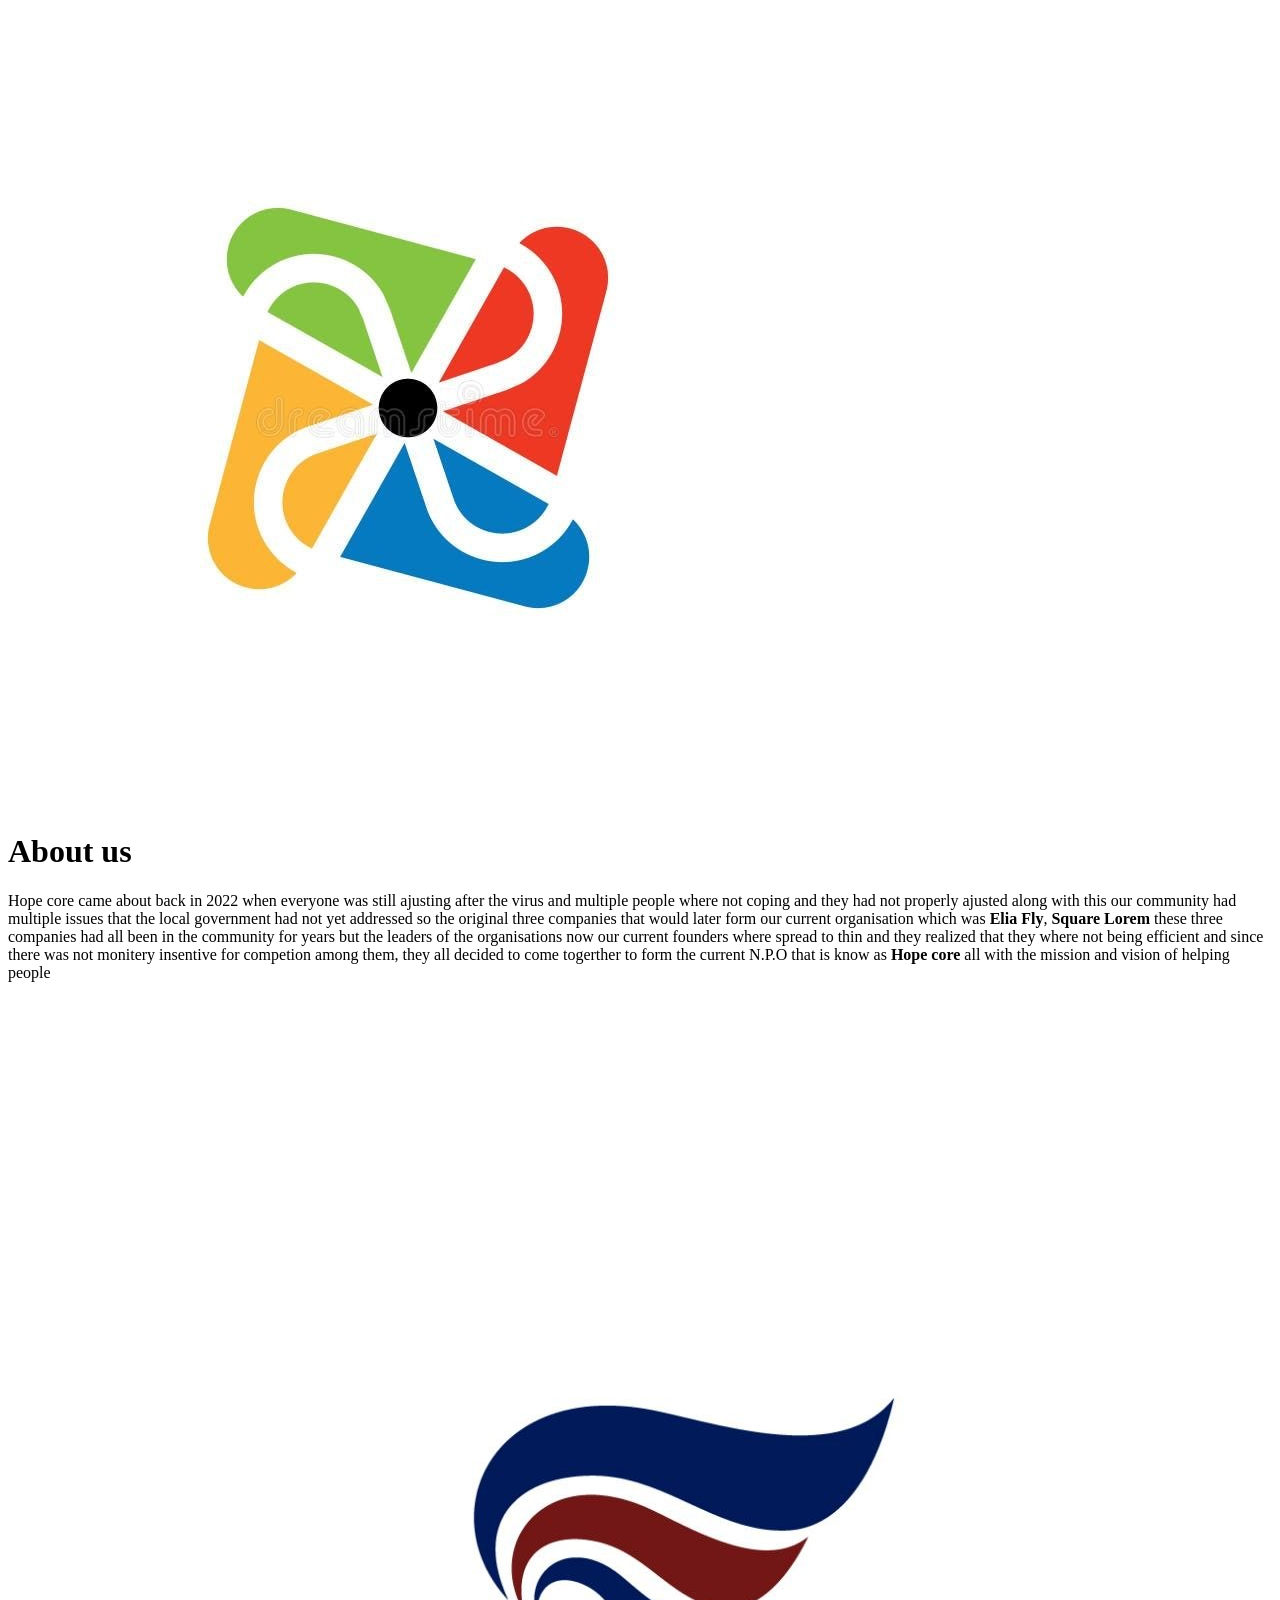
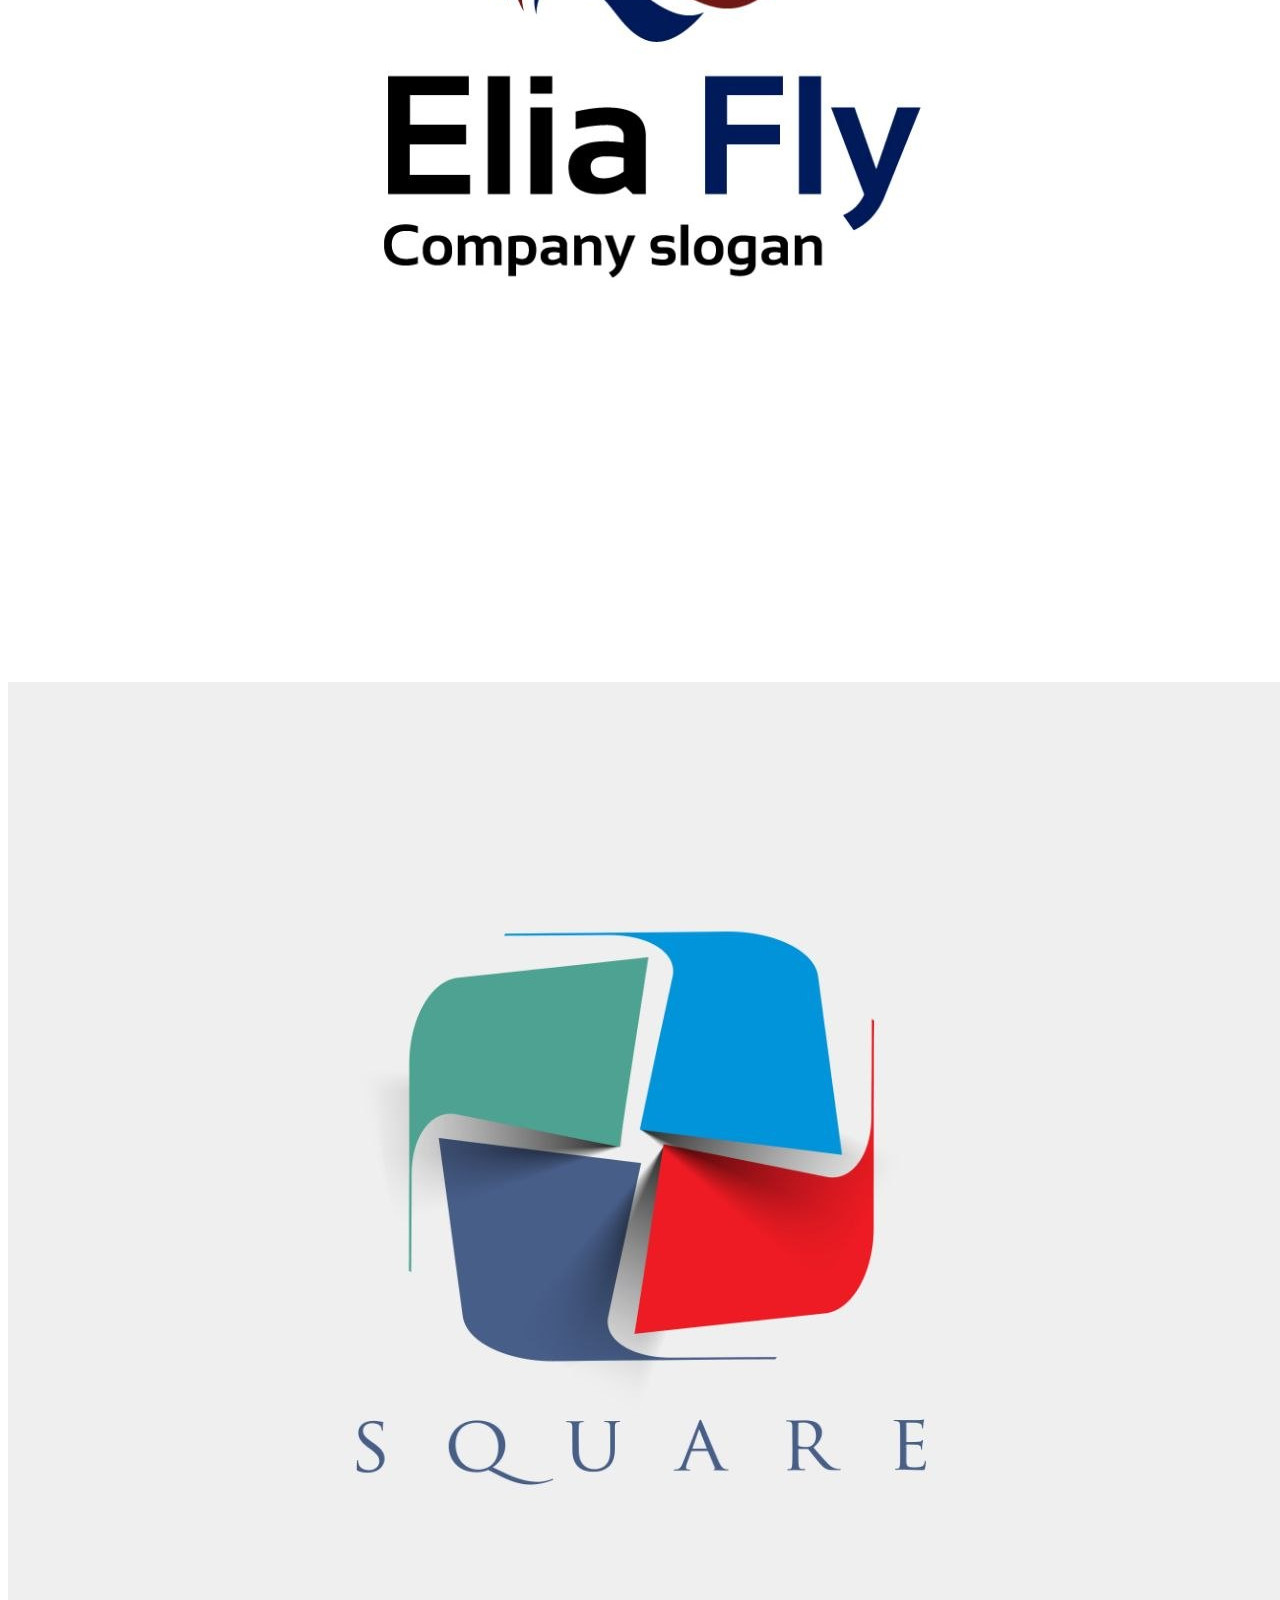
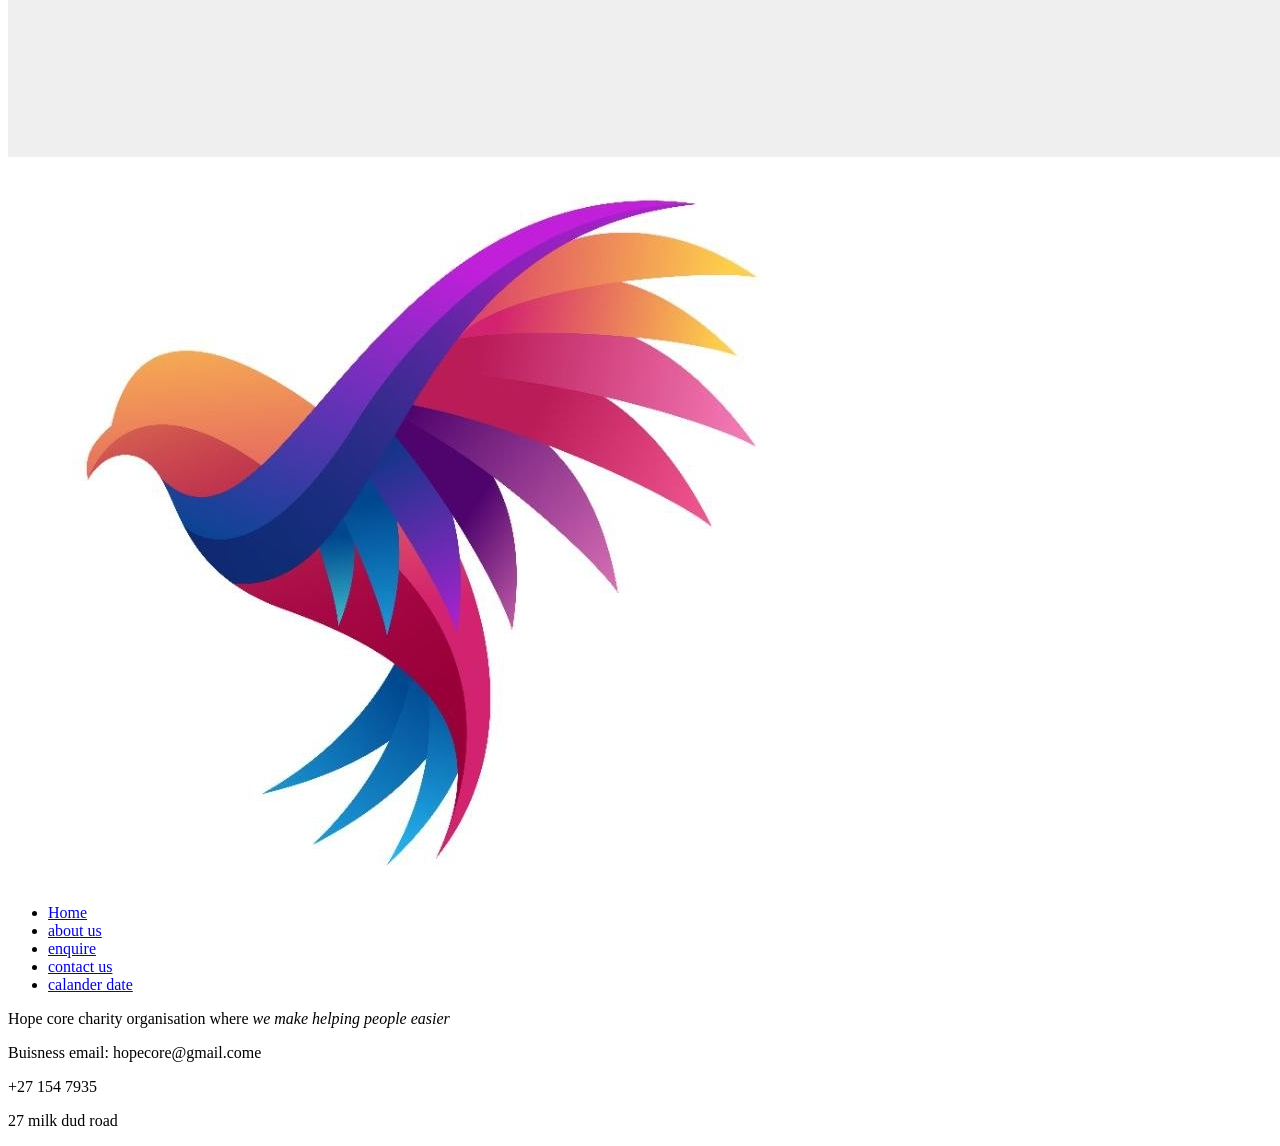
==== about.html @ aa4a3ca7 "the final steps to my code 5 more html pages added" ====
<!DOCTYPE html>
<html lang="en">
<head>
    <meta charset="UTF-8">
    <meta name="viewport" content="width=device-width, initial-scale=1.0">
    <title>Document</title>
</head>
<body>
    
<img src="img/image.jpg" alt="our comapny logo">

<h1>About us</h1>

    <p>Hope core came about back in 2022 when everyone was still ajusting after the virus and multiple
    people where not coping and they had not properly ajusted along with this our community had multiple
     issues that the local government had not yet addressed so the original three companies that would
     later form our current organisation which was <strong>Elia Fly</strong>, <strong>Square</strong>
     <strong>Lorem</strong> these three companies had all been in the community for years but the leaders
     of the organisations now our current founders where spread to thin and they realized that they where
     not being efficient and since there was not monitery insentive for competion among them, they all decided
     to come togerther to form the current N.P.O that is know as <strong>Hope core</strong> all with the 
     mission and vision of helping people
    </p>

    <!-- <img src=""> -->
    <img src="img/photo_2026-04-22_14-23-02.jpg">
    <img src="img/photo_2026-04-22_14-23-05.jpg">
    <img src="img/photo_2026-04-22_14-23-08.jpg">


    <nav>
    <ul>

<li> <a href="index.html" target="_self">Home</a> </li>
<li> <a href="about.html" target="_self">about us</a> </li>
<li> <a href="enquiry.html" target="_self">enquire</a> </li>
<li> <a href="contact.html" target="_self">contact us</a> </li>
<!-- sir i added this other page because it was needed for my code
 as it will function for the calander in my website -->
<li> <a href="calander.html" target="_self">calander date</a> </li>
</ul>

</nav>

<footer>

<p>Hope core charity organisation
    where <em>we make helping people easier</em>
</p>

<p>Buisness email: hopecore@gmail.come</p>

<p>+27 154 7935</p>

<p>27 milk dud road</p>

</footer>

</body>
</html>
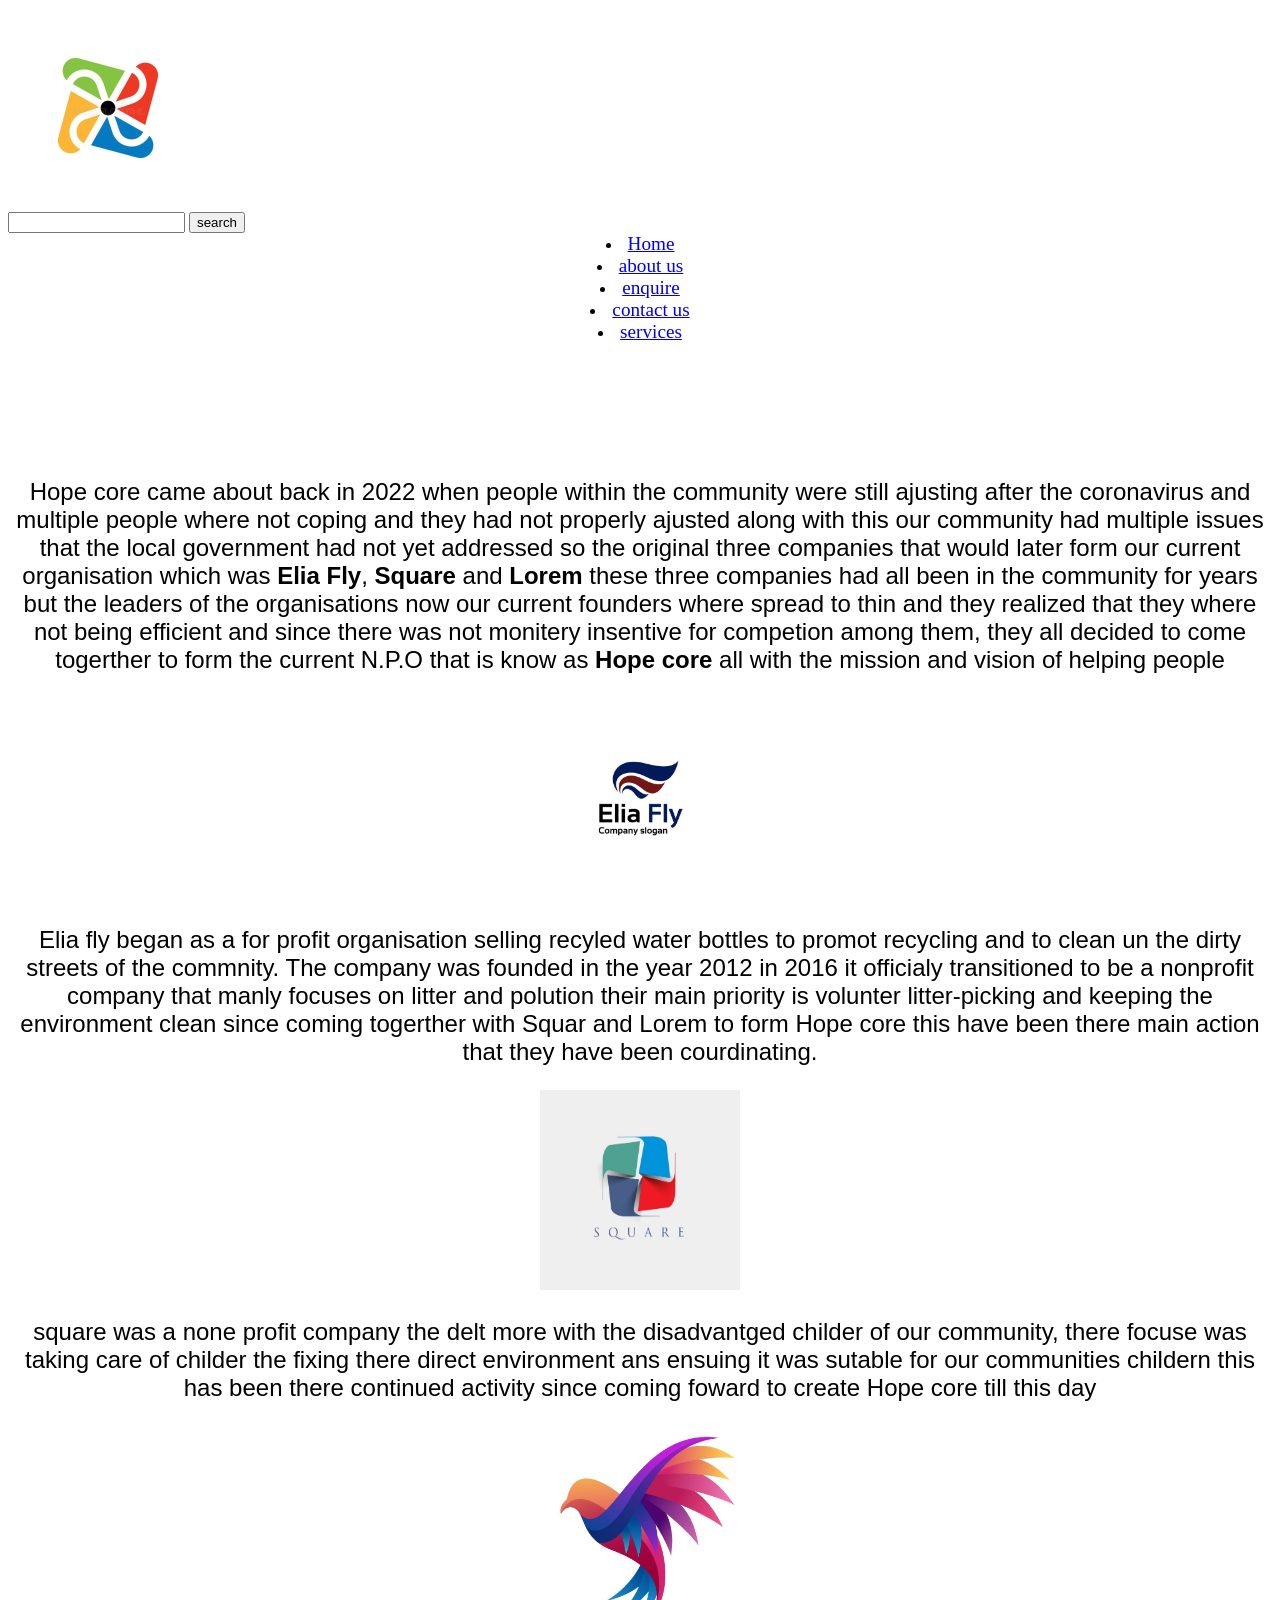
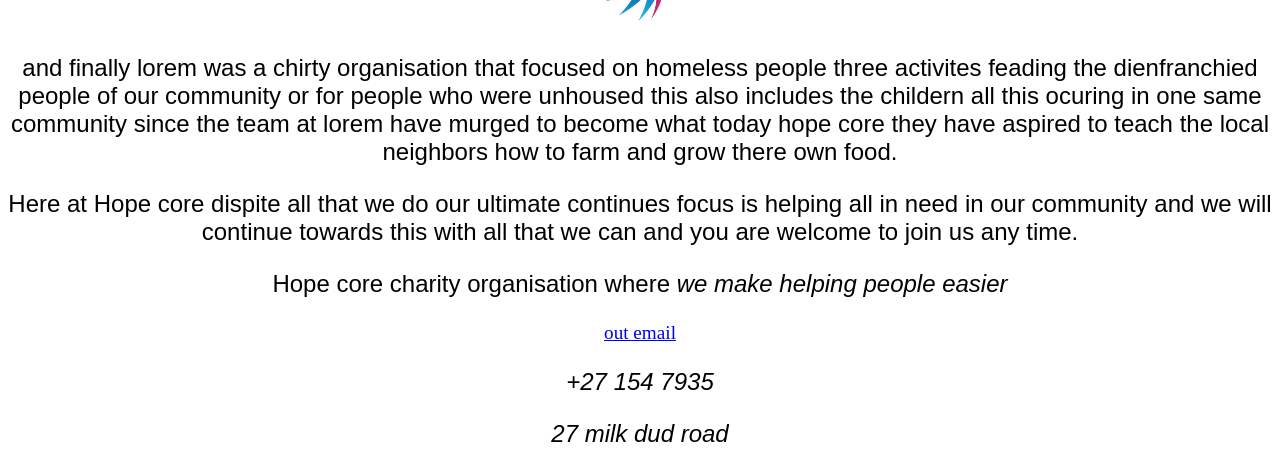
==== commit 702e9b8e: "Update about.html" ====
--- a/about.html
+++ b/about.html
@@ -4,17 +4,36 @@
     <meta charset="UTF-8">
     <meta name="viewport" content="width=device-width, initial-scale=1.0">
     <title>Document</title>
-</head>
+    <link rel="stylesheet" href="about.css">
+
+
 <body>
-    
-<img src="img/image.jpg" alt="our comapny logo">
+
+
+<img src="img/image.jpg" alt="our comapny logo"width="200" height="200" >
+
+<form class="search-bar">
+<input type="home page" placeholder=" "/>
+<button> search</button>
+</form>
+
+<nav>
+
+<li> <a href="index.html" target="_self">Home</a> </li>
+<li> <a href="about.html" target="_self">about us</a> </li>
+<li> <a href="enquiry.html" target="_self">enquire</a> </li>
+<li> <a href="contact.html" target="_self">contact us</a> </li>
+<li> <a href="services.html" target="_self">services</a> </li>
 
 <h1>About us</h1>
 
-    <p>Hope core came about back in 2022 when everyone was still ajusting after the virus and multiple
+<!--Sie this is the history of my charity ngo sir its speaks no the formation the gaols
+that caused it and the three companies that came together to form what is now kown as
+Hope core charity organisation or known as Hope core organisation today.-->
+    <p>Hope core came about back in 2022 when people within the community were still ajusting after the coronavirus and multiple
     people where not coping and they had not properly ajusted along with this our community had multiple
      issues that the local government had not yet addressed so the original three companies that would
-     later form our current organisation which was <strong>Elia Fly</strong>, <strong>Square</strong>
+     later form our current organisation which was <strong>Elia Fly</strong>, <strong>Square</strong> and
      <strong>Lorem</strong> these three companies had all been in the community for years but the leaders
      of the organisations now our current founders where spread to thin and they realized that they where
      not being efficient and since there was not monitery insentive for competion among them, they all decided
@@ -23,24 +42,39 @@
     </p>
 
     <!-- <img src=""> -->
-    <img src="img/photo_2026-04-22_14-23-02.jpg">
-    <img src="img/photo_2026-04-22_14-23-05.jpg">
-    <img src="img/photo_2026-04-22_14-23-08.jpg">
+    <img src="img/photo_2026-04-22_14-23-02.jpg" width="200" height="200">
+    <!--This is the three background of the three charity compaines that came togeter to form
+   what is now kown as Hope core charity organisation or known as Hope core organisation today
+   and what form of charity they where doing as individual organisations, what are they
+   provinding to the organisation and how far do they dream to take there contributions to
+   the next stage to fulfill their companies goal of helping disadvantaged people in the community-->
+    <p>Elia fly began as a for profit organisation selling recyled water bottles to promot recycling and to
+        clean un the dirty streets of the commnity. The company was founded in the year 2012 in 2016 it
+        officialy transitioned to be a nonprofit company that manly focuses on litter and polution
+        their main priority is volunter litter-picking and keeping the environment clean since coming
+         togerther with Squar and Lorem to form Hope core this have been there main action that they
+         have been courdinating.
+    </p>
+    <img src="img/photo_2026-04-22_14-23-05.jpg"width="200" height="200" >
+    <p>square was a none profit company the delt more with the disadvantged childer of our
+        community, there focuse was taking care of childer the fixing there direct 
+        environment ans ensuing it was sutable for our communities childern
+        this has been there continued activity since coming foward to create Hope core till
+        this day
+    </p>
+    <img src="img/photo_2026-04-22_14-23-08.jpg"width="200" height="200" >
+    <p>
+        and finally lorem was a chirty organisation that focused on homeless people three
+        activites feading the dienfranchied people of our community or for people who were
+        unhoused this also includes the childern all this ocuring in one same community
+        since the team at lorem have murged to become what today hope core they have aspired
+        to teach the local neighbors how to farm and grow there own food.
+    </p>
 
-
-    <nav>
-    <ul>
-
-<li> <a href="index.html" target="_self">Home</a> </li>
-<li> <a href="about.html" target="_self">about us</a> </li>
-<li> <a href="enquiry.html" target="_self">enquire</a> </li>
-<li> <a href="contact.html" target="_self">contact us</a> </li>
-<!-- sir i added this other page because it was needed for my code
- as it will function for the calander in my website -->
-<li> <a href="calander.html" target="_self">calander date</a> </li>
-</ul>
-
-</nav>
+<p>Here at Hope core dispite all that we do our ultimate continues focus is helping all in 
+    need in our community and we will continue towards this with all that we can and you are
+    welcome to join us any time.
+</p>
 
 <footer>
 
@@ -48,11 +82,11 @@
     where <em>we make helping people easier</em>
 </p>
 
-<p>Buisness email: hopecore@gmail.come</p>
+<a href="mailto:hopecore@gmail.come">out email</a>
 
-<p>+27 154 7935</p>
+<em><p>+27 154 7935</p></em>
 
-<p>27 milk dud road</p>
+<em><p>27 milk dud road</p></em>
 
 </footer>
 
--- a/about.css
+++ b/about.css
@@ -0,0 +1,50 @@
+body, html{
+
+        animation: colorChange 20s infinite alternate;
+     }
+
+     p{
+         font-family: 'Segoe UI', Tahoma, Geneva, Verdana, sans-serif;
+        text-align: center;
+
+        font-size: x-large;
+     }
+
+     a{
+
+        font-size: larger;
+     }
+
+     nav{
+        text-align: center;
+    }
+
+    h1{
+        font-size: 3rem;
+        font-family: Arial, sans-serif;
+        color: white;
+        text-align: center;
+
+    }
+
+
+    @keyframes colorChange{
+
+        0%{background-color: green;}
+        25%{background-color: red;}
+        50%{background-color: blue;}
+        75%{background-color: green;}
+        100%{background-color: red}
+    }
+
+    </style> 
+
+</head>
+<body>
+    
+<meta charset="UTF-8">
+    <meta http-equiv="X-UA-Compatible" content="IE=edge">
+    <meta name="viewport" content="width=device-width, initial-scale=1.0">
+    <title>Responsive Payment Gateway Form Design using HTML and CSS | Codehal</title>
+    <link rel="stylesheet" href="style.css">
+</head>
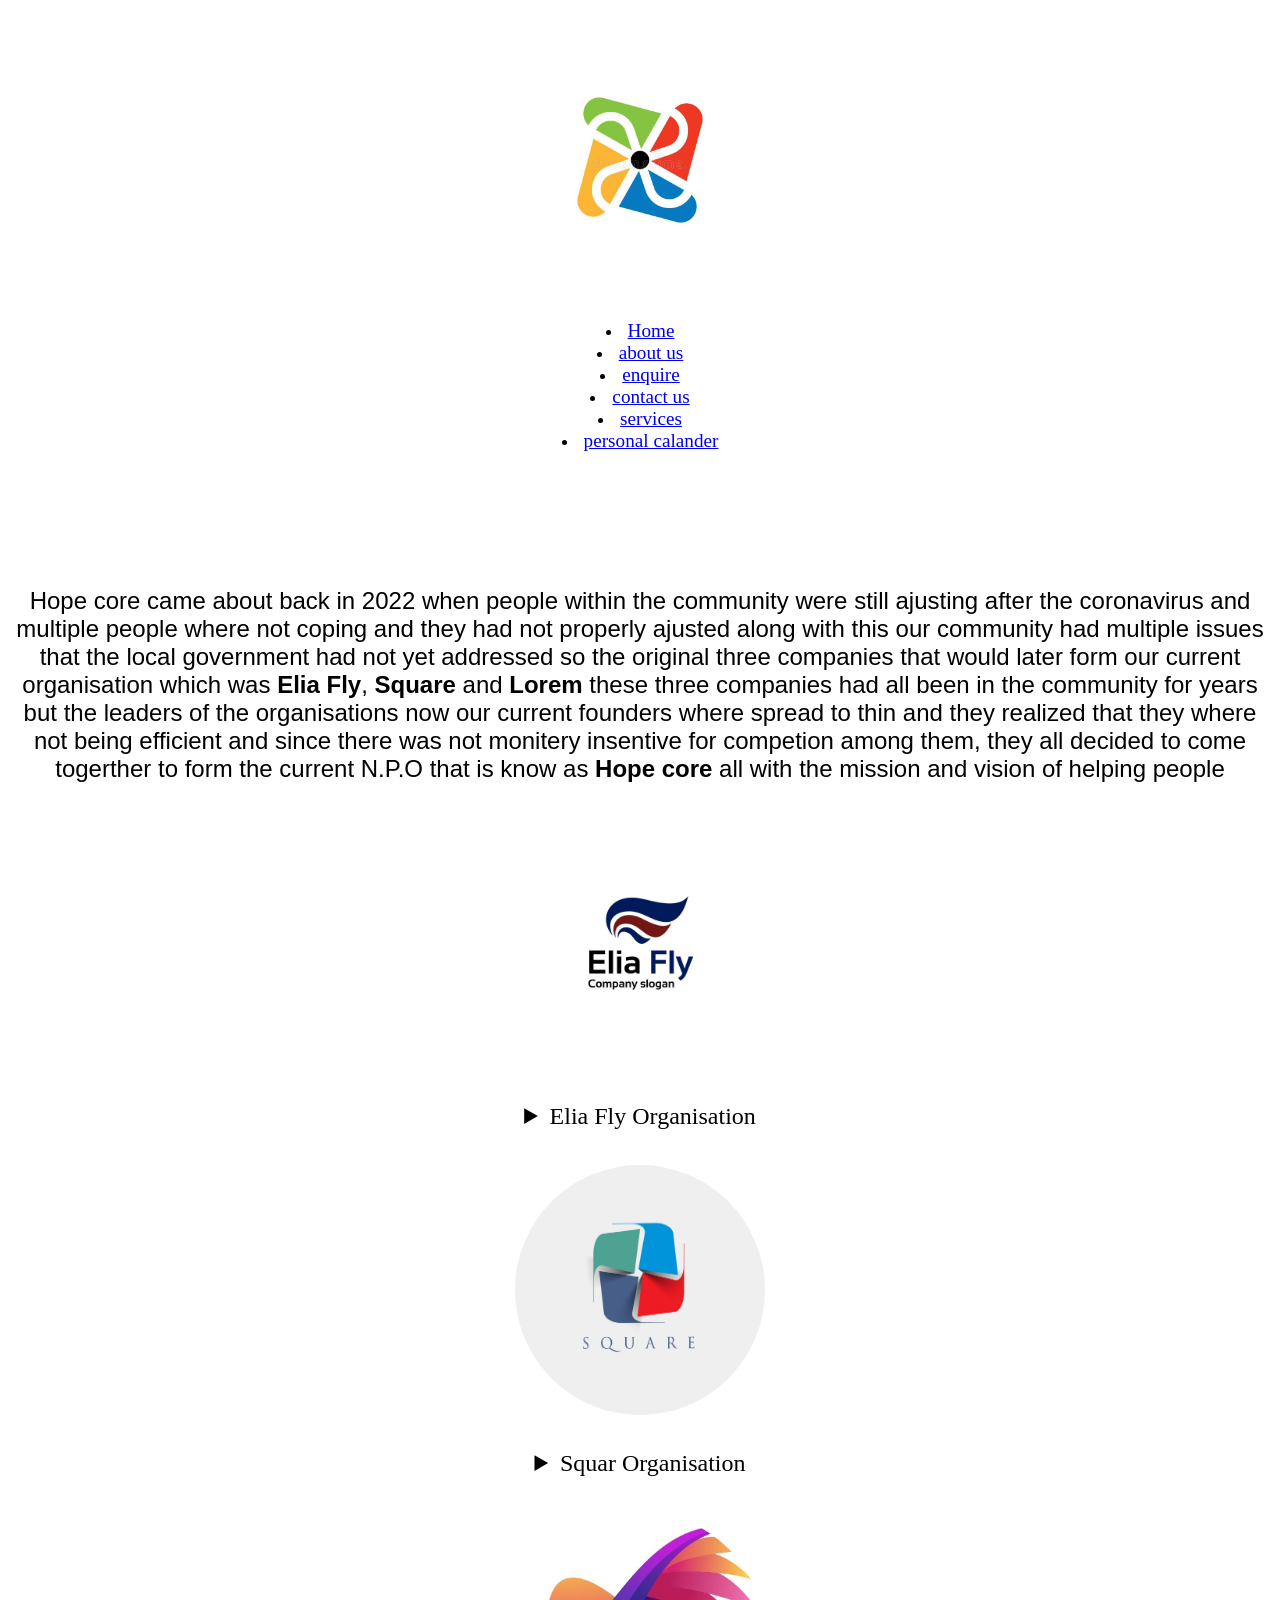
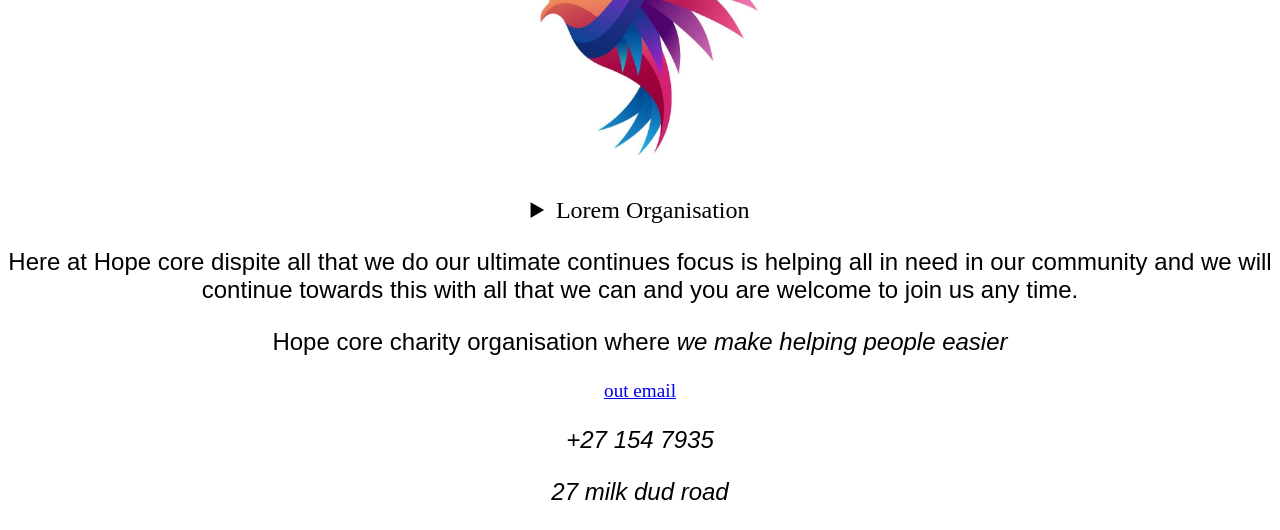
==== commit aeb1817b: "Update about.html" ====
--- a/about.html
+++ b/about.html
@@ -6,16 +6,10 @@
     <title>Document</title>
     <link rel="stylesheet" href="about.css">
 
-
 <body>
 
 
-<img src="img/image.jpg" alt="our comapny logo"width="200" height="200" >
-
-<form class="search-bar">
-<input type="home page" placeholder=" "/>
-<button> search</button>
-</form>
+<img id="one" src="img/image.jpg" alt="our comapny logo"width="200" height="200" >
 
 <nav>
 
@@ -24,13 +18,14 @@
 <li> <a href="enquiry.html" target="_self">enquire</a> </li>
 <li> <a href="contact.html" target="_self">contact us</a> </li>
 <li> <a href="services.html" target="_self">services</a> </li>
+<li> <a href="evencalander.html" target="_self">personal calander</a> </li>
 
 <h1>About us</h1>
 
-<!--Sie this is the history of my charity ngo sir its speaks no the formation the gaols
+<!--Sir this is the history of my charity ngo sir its speaks no the formation the gaols
 that caused it and the three companies that came together to form what is now kown as
 Hope core charity organisation or known as Hope core organisation today.-->
-    <p>Hope core came about back in 2022 when people within the community were still ajusting after the coronavirus and multiple
+   <p>Hope core came about back in 2022 when people within the community were still ajusting after the coronavirus and multiple
     people where not coping and they had not properly ajusted along with this our community had multiple
      issues that the local government had not yet addressed so the original three companies that would
      later form our current organisation which was <strong>Elia Fly</strong>, <strong>Square</strong> and
@@ -48,28 +43,37 @@
    and what form of charity they where doing as individual organisations, what are they
    provinding to the organisation and how far do they dream to take there contributions to
    the next stage to fulfill their companies goal of helping disadvantaged people in the community-->
+    <details>
+    <summary>Elia Fly Organisation</summary>
     <p>Elia fly began as a for profit organisation selling recyled water bottles to promot recycling and to
         clean un the dirty streets of the commnity. The company was founded in the year 2012 in 2016 it
         officialy transitioned to be a nonprofit company that manly focuses on litter and polution
         their main priority is volunter litter-picking and keeping the environment clean since coming
          togerther with Squar and Lorem to form Hope core this have been there main action that they
-         have been courdinating.
-    </p>
+         have been courdinating.</p>
+</details>
+
     <img src="img/photo_2026-04-22_14-23-05.jpg"width="200" height="200" >
-    <p>square was a none profit company the delt more with the disadvantged childer of our
+   <details>
+    <summary>Squar Organisation</summary>
+    <p>Square was a none profit company the delt more with the disadvantged childer of our
         community, there focuse was taking care of childer the fixing there direct 
         environment ans ensuing it was sutable for our communities childern
         this has been there continued activity since coming foward to create Hope core till
-        this day
-    </p>
+        this day</p>
+</details>
+
     <img src="img/photo_2026-04-22_14-23-08.jpg"width="200" height="200" >
+    <details>
+    <summary>Lorem Organisation</summary>
     <p>
-        and finally lorem was a chirty organisation that focused on homeless people three
+        And finally lorem was a chirty organisation that focused on homeless people three
         activites feading the dienfranchied people of our community or for people who were
         unhoused this also includes the childern all this ocuring in one same community
         since the team at lorem have murged to become what today hope core they have aspired
         to teach the local neighbors how to farm and grow there own food.
     </p>
+</details>
 
 <p>Here at Hope core dispite all that we do our ultimate continues focus is helping all in 
     need in our community and we will continue towards this with all that we can and you are
@@ -88,6 +92,8 @@
 
 <em><p>27 milk dud road</p></em>
 
+</nav>
+
 </footer>
 
 </body>
--- a/about.css
+++ b/about.css
@@ -37,14 +37,21 @@
         100%{background-color: red}
     }
 
-    </style> 
+    img{
+        display: block;
+        margin: 35px auto;
+        height: 250px;
+        width: 250px;
+        border-radius: 50%;
 
-</head>
-<body>
-    
-<meta charset="UTF-8">
-    <meta http-equiv="X-UA-Compatible" content="IE=edge">
-    <meta name="viewport" content="width=device-width, initial-scale=1.0">
-    <title>Responsive Payment Gateway Form Design using HTML and CSS | Codehal</title>
-    <link rel="stylesheet" href="style.css">
-</head>+
+    }
+
+    details{
+        width: 65%;
+        font-size: x-large;
+        max-width: 500px;
+        margin: 0 auto;
+    }
+
+
